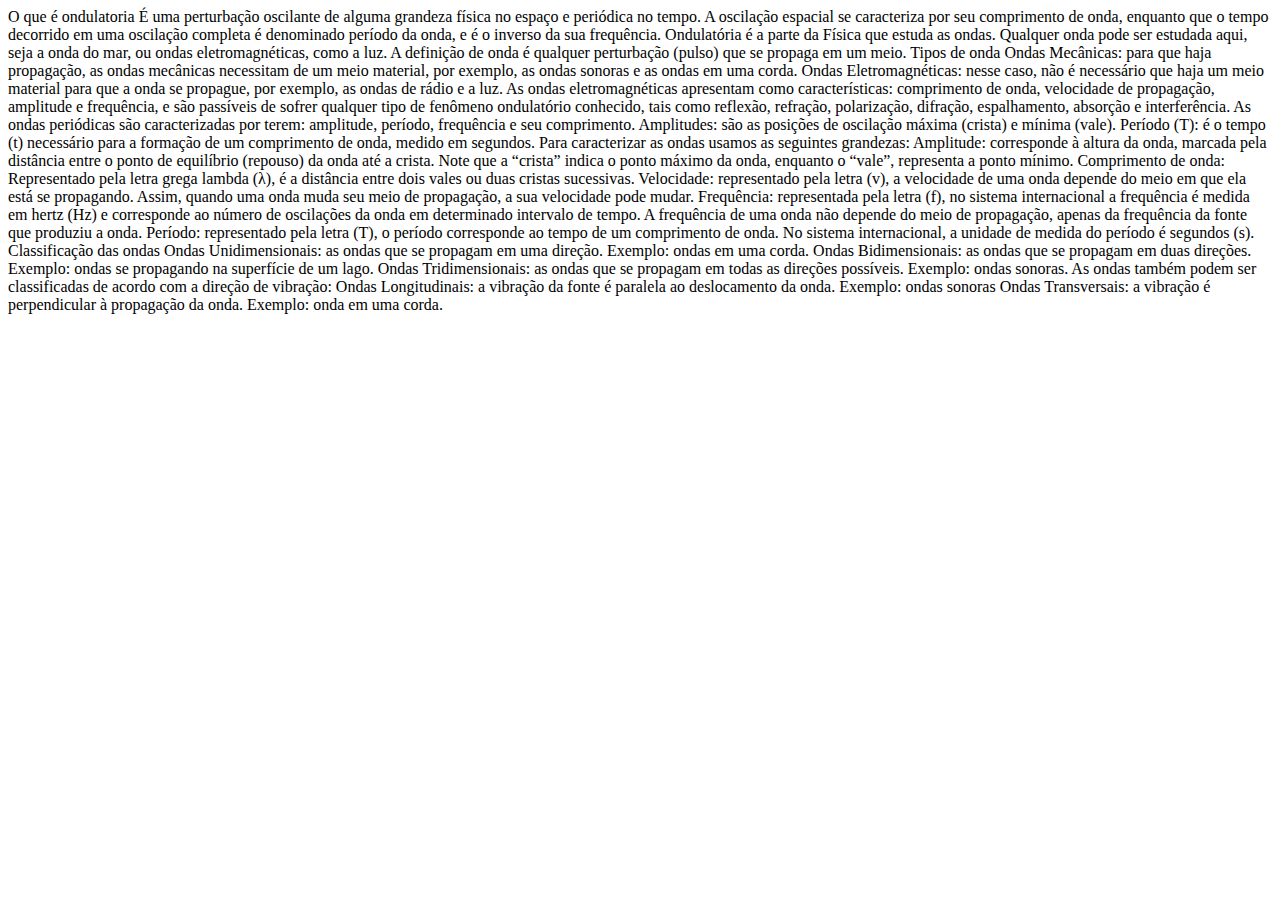
==== index.html @ 782c8c2d "Add files via upload" ====
<!DOCTYPE html>

<html lang="pt-br"> 

<head>
 <title> Ondulatória </title>
 <meta charset="UTF-8">
 <link rel="" href=>

</head>

<body>

O que é ondulatoria

É uma perturbação oscilante de alguma grandeza física no espaço e periódica no tempo. A oscilação espacial se caracteriza por seu comprimento de onda, enquanto que o tempo decorrido em uma oscilação completa é denominado período da onda, e é o inverso da sua frequência. Ondulatória é a parte da Física que estuda as ondas. Qualquer onda pode ser estudada aqui, seja a onda do mar, ou ondas eletromagnéticas, como a luz. A definição de onda é qualquer perturbação (pulso) que se propaga em um meio.
 
Tipos de onda
 
Ondas Mecânicas: para que haja propagação, as ondas mecânicas necessitam de um meio material, por exemplo, as ondas sonoras e as ondas em uma corda.

 Ondas Eletromagnéticas: nesse caso, não é necessário que haja um meio material para que a onda se propague, por exemplo, as ondas de rádio e a luz.

 As ondas eletromagnéticas apresentam como características: comprimento de onda, velocidade de propagação, amplitude e frequência, e são passíveis de sofrer qualquer tipo de fenômeno ondulatório conhecido, tais como reflexão, refração, polarização, difração, espalhamento, absorção e interferência.

    As ondas periódicas são caracterizadas por terem: amplitude, período, frequência e seu comprimento. Amplitudes: são as posições de oscilação máxima (crista) e mínima (vale). Período (T): é o tempo (t) necessário para a formação de um comprimento de onda, medido em segundos.


Para caracterizar as ondas usamos as seguintes grandezas:
 
Amplitude: corresponde à altura da onda, marcada pela distância entre o ponto de equilíbrio (repouso) da onda até a crista. Note que a “crista” indica o ponto máximo da onda, enquanto o “vale”, representa a ponto mínimo.

 Comprimento de onda: Representado pela letra grega lambda (λ), é a distância entre dois vales ou duas cristas sucessivas.

 Velocidade: representado pela letra (v), a velocidade de uma onda depende do meio em que ela está se propagando. Assim, quando uma onda muda seu meio de propagação, a sua velocidade pode mudar.

 Frequência: representada pela letra (f), no sistema internacional a frequência é medida em hertz (Hz) e corresponde ao número de oscilações da onda em determinado intervalo de tempo. A frequência de uma onda não depende do meio de propagação, apenas da frequência da fonte que produziu a onda.

 Período: representado pela letra (T), o período corresponde ao tempo de um comprimento de onda. No sistema internacional, a unidade de medida do período é segundos (s).

 Classificação das ondas

Ondas Unidimensionais: as ondas que se propagam em uma direção.
Exemplo: ondas em uma corda.

Ondas Bidimensionais: as ondas que se propagam em duas direções.
Exemplo: ondas se propagando na superfície de um lago.

Ondas Tridimensionais: as ondas que se propagam em todas as direções possíveis.
Exemplo: ondas sonoras.

As ondas também podem ser classificadas de acordo com a direção de vibração:

Ondas Longitudinais: a vibração da fonte é paralela ao deslocamento da onda.
Exemplo: ondas sonoras

Ondas Transversais: a vibração é perpendicular à propagação da onda.
Exemplo: onda em uma corda.
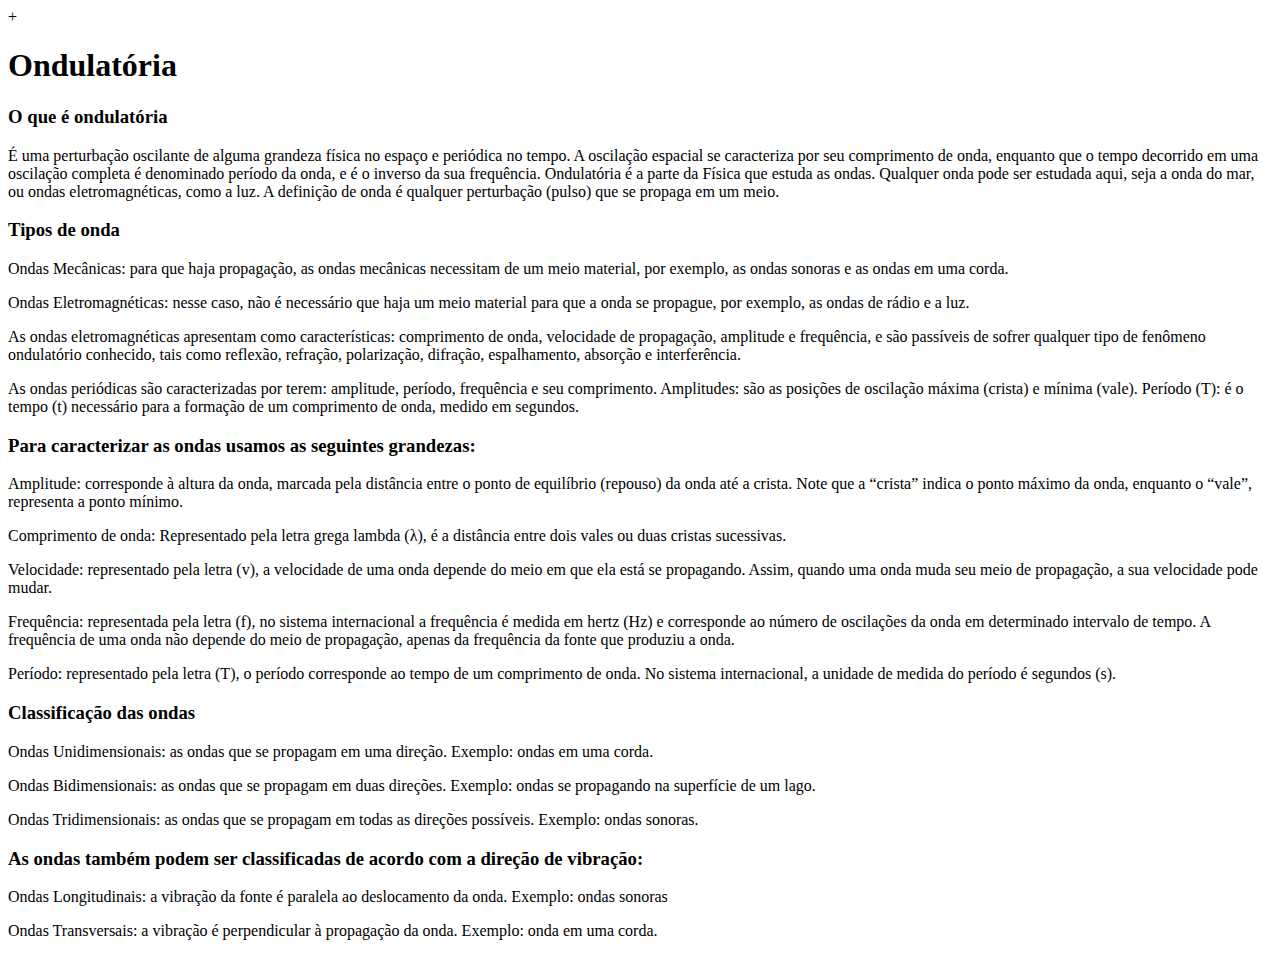
==== commit a70fa4a0: "index" ====
--- a/index.html
+++ b/index.html
@@ -1,4 +1,4 @@
-<!DOCTYPE html>
++<!DOCTYPE html>
 
 <html lang="pt-br"> 
 
@@ -9,52 +9,53 @@
 
 </head>
 
+<h1> Ondulatória </h1>
 <body>
 
-O que é ondulatoria
+<h3>O que é ondulatória</h3>
 
-É uma perturbação oscilante de alguma grandeza física no espaço e periódica no tempo. A oscilação espacial se caracteriza por seu comprimento de onda, enquanto que o tempo decorrido em uma oscilação completa é denominado período da onda, e é o inverso da sua frequência. Ondulatória é a parte da Física que estuda as ondas. Qualquer onda pode ser estudada aqui, seja a onda do mar, ou ondas eletromagnéticas, como a luz. A definição de onda é qualquer perturbação (pulso) que se propaga em um meio.
+<p>É uma perturbação oscilante de alguma grandeza física no espaço e periódica no tempo. A oscilação espacial se caracteriza por seu comprimento de onda, enquanto que o tempo decorrido em uma oscilação completa é denominado período da onda, e é o inverso da sua frequência. Ondulatória é a parte da Física que estuda as ondas. Qualquer onda pode ser estudada aqui, seja a onda do mar, ou ondas eletromagnéticas, como a luz. A definição de onda é qualquer perturbação (pulso) que se propaga em um meio.</p>
  
-Tipos de onda
+<h3>Tipos de onda</h3>
  
-Ondas Mecânicas: para que haja propagação, as ondas mecânicas necessitam de um meio material, por exemplo, as ondas sonoras e as ondas em uma corda.
+<p>Ondas Mecânicas: para que haja propagação, as ondas mecânicas necessitam de um meio material, por exemplo, as ondas sonoras e as ondas em uma corda.</p>
 
- Ondas Eletromagnéticas: nesse caso, não é necessário que haja um meio material para que a onda se propague, por exemplo, as ondas de rádio e a luz.
+<p>Ondas Eletromagnéticas: nesse caso, não é necessário que haja um meio material para que a onda se propague, por exemplo, as ondas de rádio e a luz.</p>
+<p>As ondas eletromagnéticas apresentam como características: comprimento de onda, velocidade de propagação, amplitude e frequência, e são passíveis de sofrer qualquer tipo de fenômeno ondulatório conhecido, tais como reflexão, refração, polarização, difração, espalhamento, absorção e interferência.</p>
 
- As ondas eletromagnéticas apresentam como características: comprimento de onda, velocidade de propagação, amplitude e frequência, e são passíveis de sofrer qualquer tipo de fenômeno ondulatório conhecido, tais como reflexão, refração, polarização, difração, espalhamento, absorção e interferência.
-
-    As ondas periódicas são caracterizadas por terem: amplitude, período, frequência e seu comprimento. Amplitudes: são as posições de oscilação máxima (crista) e mínima (vale). Período (T): é o tempo (t) necessário para a formação de um comprimento de onda, medido em segundos.
+<p>As ondas periódicas são caracterizadas por terem: amplitude, período, frequência e seu comprimento. Amplitudes: são as posições de oscilação máxima (crista) e mínima (vale). Período (T): é o tempo (t) necessário para a formação de um comprimento de onda, medido em segundos.</p>
 
 
-Para caracterizar as ondas usamos as seguintes grandezas:
+<h3>Para caracterizar as ondas usamos as seguintes grandezas:</h3>
  
-Amplitude: corresponde à altura da onda, marcada pela distância entre o ponto de equilíbrio (repouso) da onda até a crista. Note que a “crista” indica o ponto máximo da onda, enquanto o “vale”, representa a ponto mínimo.
+<p>Amplitude: corresponde à altura da onda, marcada pela distância entre o ponto de equilíbrio (repouso) da onda até a crista. Note que a “crista” indica o ponto máximo da onda, enquanto o “vale”, representa a ponto mínimo.</p>
 
- Comprimento de onda: Representado pela letra grega lambda (λ), é a distância entre dois vales ou duas cristas sucessivas.
+<p>Comprimento de onda: Representado pela letra grega lambda (λ), é a distância entre dois vales ou duas cristas sucessivas.</p>
 
- Velocidade: representado pela letra (v), a velocidade de uma onda depende do meio em que ela está se propagando. Assim, quando uma onda muda seu meio de propagação, a sua velocidade pode mudar.
+<p>Velocidade: representado pela letra (v), a velocidade de uma onda depende do meio em que ela está se propagando. Assim, quando uma onda muda seu meio de propagação, a sua velocidade pode mudar.</p>
 
- Frequência: representada pela letra (f), no sistema internacional a frequência é medida em hertz (Hz) e corresponde ao número de oscilações da onda em determinado intervalo de tempo. A frequência de uma onda não depende do meio de propagação, apenas da frequência da fonte que produziu a onda.
+<p>Frequência: representada pela letra (f), no sistema internacional a frequência é medida em hertz (Hz) e corresponde ao número de oscilações da onda em determinado intervalo de tempo. A frequência de uma onda não depende do meio de propagação, apenas da frequência da fonte que produziu a onda.</p>
 
- Período: representado pela letra (T), o período corresponde ao tempo de um comprimento de onda. No sistema internacional, a unidade de medida do período é segundos (s).
+<p>Período: representado pela letra (T), o período corresponde ao tempo de um comprimento de onda. No sistema internacional, a unidade de medida do período é segundos (s).</p>
 
- Classificação das ondas
+<h3>Classificação das ondas</h3>
 
-Ondas Unidimensionais: as ondas que se propagam em uma direção.
-Exemplo: ondas em uma corda.
+<p>Ondas Unidimensionais: as ondas que se propagam em uma direção.
+Exemplo: ondas em uma corda.</p>
 
-Ondas Bidimensionais: as ondas que se propagam em duas direções.
-Exemplo: ondas se propagando na superfície de um lago.
+<p>Ondas Bidimensionais: as ondas que se propagam em duas direções.
+Exemplo: ondas se propagando na superfície de um lago.</p>
 
-Ondas Tridimensionais: as ondas que se propagam em todas as direções possíveis.
-Exemplo: ondas sonoras.
+<p>Ondas Tridimensionais: as ondas que se propagam em todas as direções possíveis.
+Exemplo: ondas sonoras.</p>
 
-As ondas também podem ser classificadas de acordo com a direção de vibração:
+<h3>As ondas também podem ser classificadas de acordo com a direção de vibração:</h3>
 
-Ondas Longitudinais: a vibração da fonte é paralela ao deslocamento da onda.
-Exemplo: ondas sonoras
+<p>Ondas Longitudinais: a vibração da fonte é paralela ao deslocamento da onda.
+Exemplo: ondas sonoras</p>
 
-Ondas Transversais: a vibração é perpendicular à propagação da onda.
-Exemplo: onda em uma corda.
+<p>Ondas Transversais: a vibração é perpendicular à propagação da onda.
+Exemplo: onda em uma corda.</p>
 
 
+
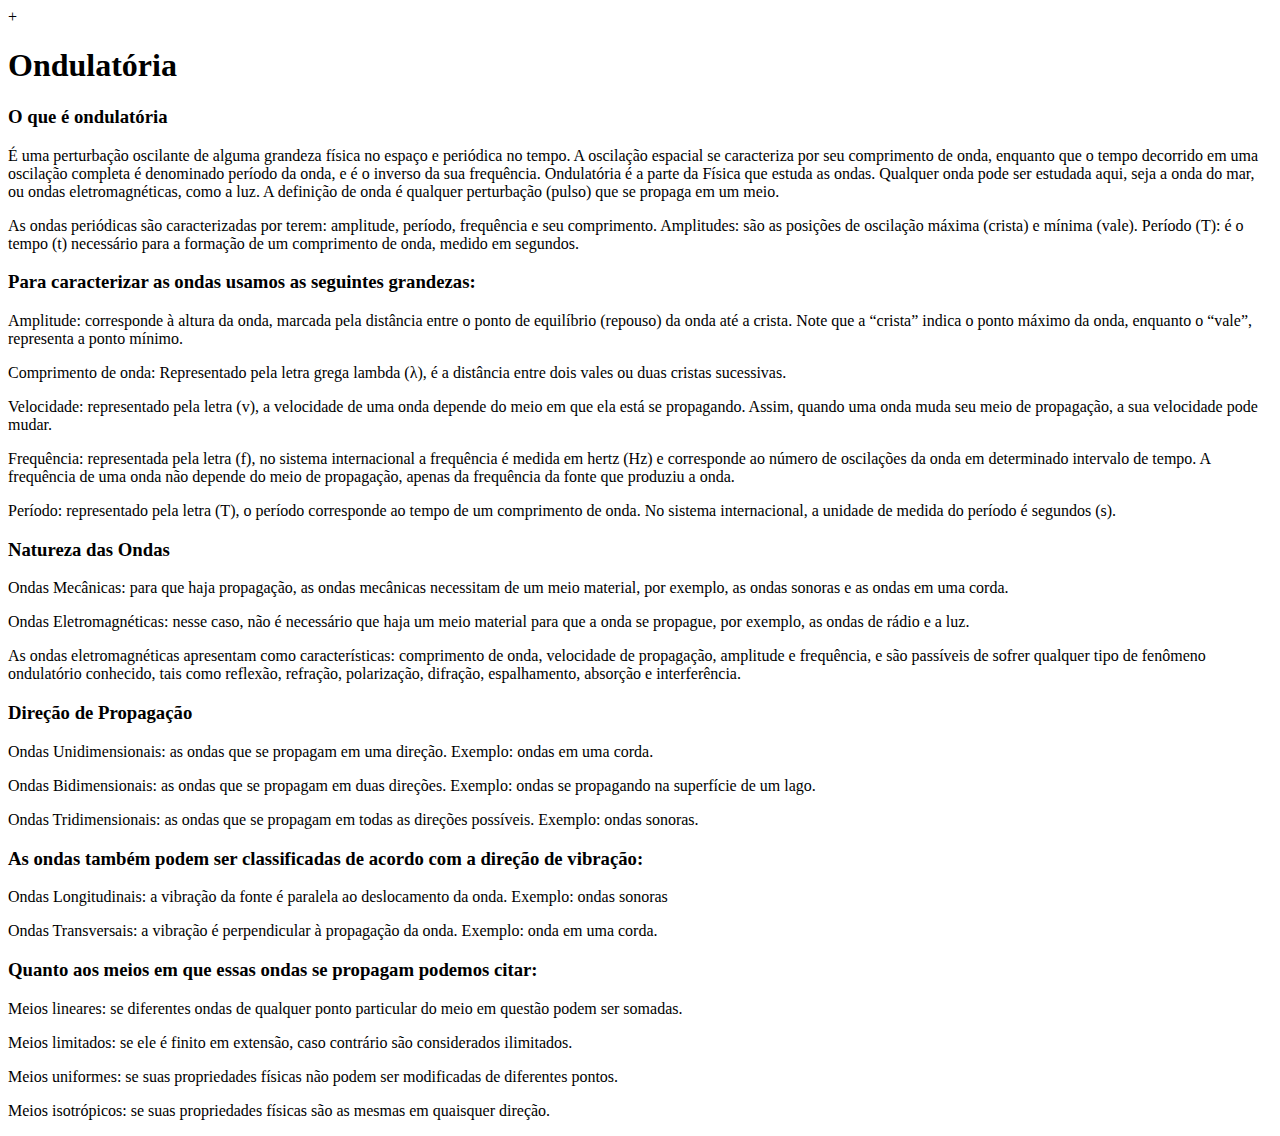
==== commit b3b7c6e9: "index" ====
--- a/index.html
+++ b/index.html
@@ -16,13 +16,6 @@
 
 <p>É uma perturbação oscilante de alguma grandeza física no espaço e periódica no tempo. A oscilação espacial se caracteriza por seu comprimento de onda, enquanto que o tempo decorrido em uma oscilação completa é denominado período da onda, e é o inverso da sua frequência. Ondulatória é a parte da Física que estuda as ondas. Qualquer onda pode ser estudada aqui, seja a onda do mar, ou ondas eletromagnéticas, como a luz. A definição de onda é qualquer perturbação (pulso) que se propaga em um meio.</p>
  
-<h3>Tipos de onda</h3>
- 
-<p>Ondas Mecânicas: para que haja propagação, as ondas mecânicas necessitam de um meio material, por exemplo, as ondas sonoras e as ondas em uma corda.</p>
-
-<p>Ondas Eletromagnéticas: nesse caso, não é necessário que haja um meio material para que a onda se propague, por exemplo, as ondas de rádio e a luz.</p>
-<p>As ondas eletromagnéticas apresentam como características: comprimento de onda, velocidade de propagação, amplitude e frequência, e são passíveis de sofrer qualquer tipo de fenômeno ondulatório conhecido, tais como reflexão, refração, polarização, difração, espalhamento, absorção e interferência.</p>
-
 <p>As ondas periódicas são caracterizadas por terem: amplitude, período, frequência e seu comprimento. Amplitudes: são as posições de oscilação máxima (crista) e mínima (vale). Período (T): é o tempo (t) necessário para a formação de um comprimento de onda, medido em segundos.</p>
 
 
@@ -38,7 +31,14 @@
 
 <p>Período: representado pela letra (T), o período corresponde ao tempo de um comprimento de onda. No sistema internacional, a unidade de medida do período é segundos (s).</p>
 
-<h3>Classificação das ondas</h3>
+<h3>Natureza das Ondas</h3>
+ 
+<p>Ondas Mecânicas: para que haja propagação, as ondas mecânicas necessitam de um meio material, por exemplo, as ondas sonoras e as ondas em uma corda.</p>
+
+<p>Ondas Eletromagnéticas: nesse caso, não é necessário que haja um meio material para que a onda se propague, por exemplo, as ondas de rádio e a luz.</p>
+<p>As ondas eletromagnéticas apresentam como características: comprimento de onda, velocidade de propagação, amplitude e frequência, e são passíveis de sofrer qualquer tipo de fenômeno ondulatório conhecido, tais como reflexão, refração, polarização, difração, espalhamento, absorção e interferência.</p>
+
+<h3> Direção de Propagação</h3>
 
 <p>Ondas Unidimensionais: as ondas que se propagam em uma direção.
 Exemplo: ondas em uma corda.</p>
@@ -57,5 +57,10 @@
 <p>Ondas Transversais: a vibração é perpendicular à propagação da onda.
 Exemplo: onda em uma corda.</p>
 
+<h3>Quanto aos meios em que essas ondas se propagam podemos citar:</h3>
 
+<p>Meios lineares: se diferentes ondas de qualquer ponto particular do meio em questão podem ser somadas.</p>
+<p>Meios limitados: se ele é finito em extensão, caso contrário são considerados ilimitados.</p>
+<p>Meios uniformes: se suas propriedades físicas não podem ser modificadas de diferentes pontos.</p>
+<p>Meios isotrópicos: se suas propriedades físicas são as mesmas em quaisquer direção.</p>
 
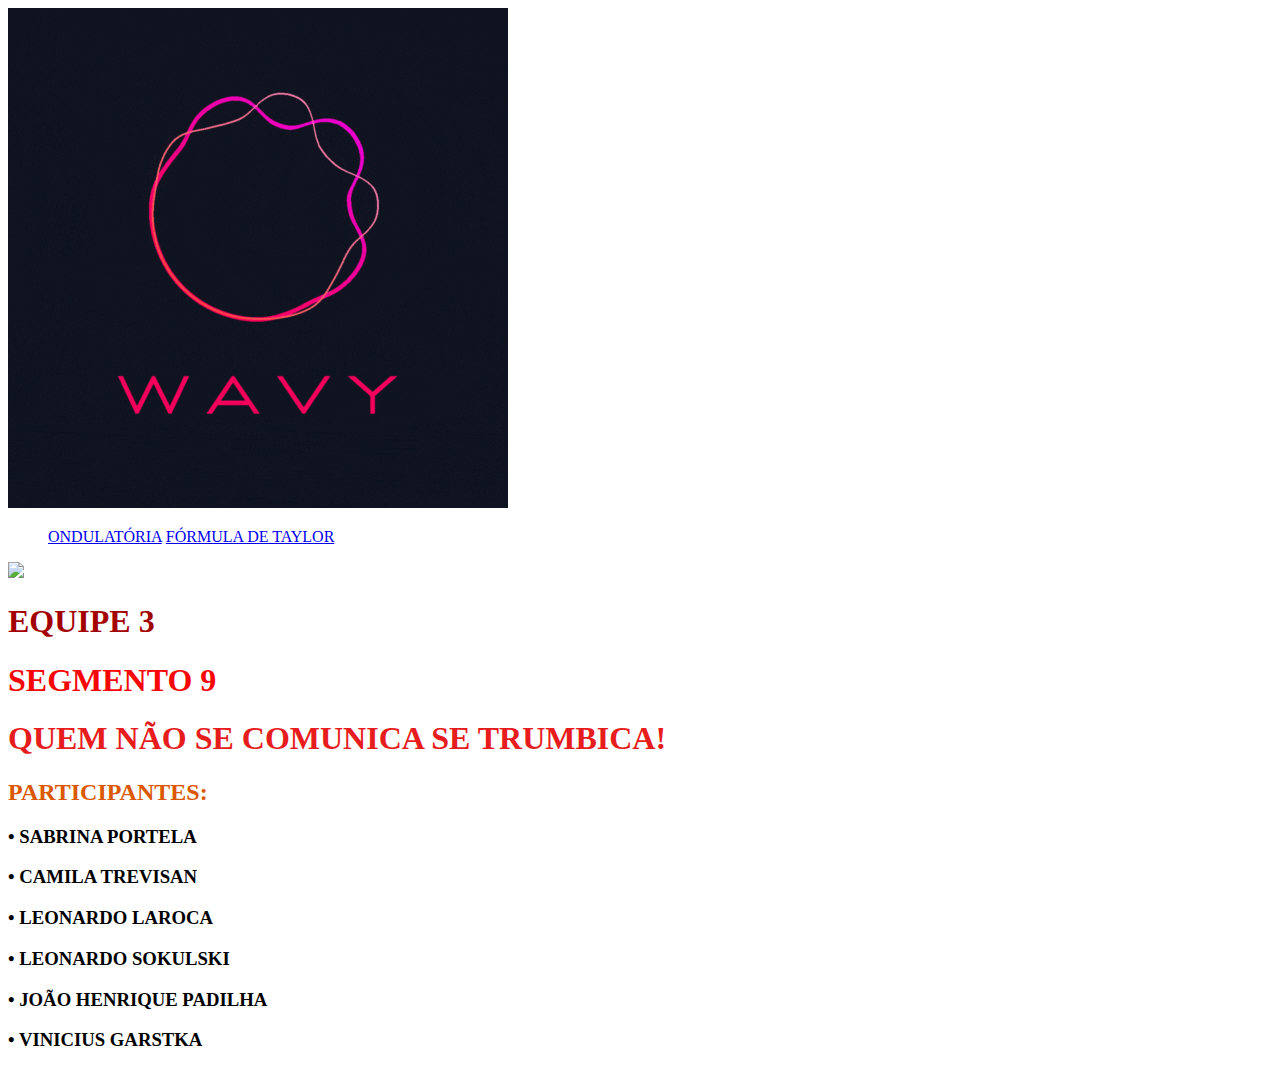
==== commit 4148ad88: "index" ====
--- a/index.html
+++ b/index.html
@@ -1,66 +1,63 @@
-+<!DOCTYPE html>
-
-<html lang="pt-br"> 
+<!DOCTYPE html>
+<html lang="en">
 
 <head>
- <title> Ondulatória </title>
- <meta charset="UTF-8">
- <link rel="" href=>
-
+<title>Equipe 3</title>
+<link href="css/style1.css" rel="stylesheet"/>
+<meta name="viewport" content="width=divice-width, initial-scale=1.0, maximum-scale=1.0">
 </head>
 
-<h1> Ondulatória </h1>
-<body>
-
-<h3>O que é ondulatória</h3>
-
-<p>É uma perturbação oscilante de alguma grandeza física no espaço e periódica no tempo. A oscilação espacial se caracteriza por seu comprimento de onda, enquanto que o tempo decorrido em uma oscilação completa é denominado período da onda, e é o inverso da sua frequência. Ondulatória é a parte da Física que estuda as ondas. Qualquer onda pode ser estudada aqui, seja a onda do mar, ou ondas eletromagnéticas, como a luz. A definição de onda é qualquer perturbação (pulso) que se propaga em um meio.</p>
- 
-<p>As ondas periódicas são caracterizadas por terem: amplitude, período, frequência e seu comprimento. Amplitudes: são as posições de oscilação máxima (crista) e mínima (vale). Período (T): é o tempo (t) necessário para a formação de um comprimento de onda, medido em segundos.</p>
+<body> 
+<header>
+    <div=class="center">
+<div class="logo"><img src="index.logo" /></div><!--Logo-->
+<div class="menu">
+    
+ <ul>   
+    <a href="ondulatoria.html">ONDULATÓRIA</a>
+    <a href="taylor.html">FÓRMULA DE TAYLOR</a>
+</ul>
 
 
-<h3>Para caracterizar as ondas usamos as seguintes grandezas:</h3>
- 
-<p>Amplitude: corresponde à altura da onda, marcada pela distância entre o ponto de equilíbrio (repouso) da onda até a crista. Note que a “crista” indica o ponto máximo da onda, enquanto o “vale”, representa a ponto mínimo.</p>
+</div><!--menu-->
+</div><!--center-->
 
-<p>Comprimento de onda: Representado pela letra grega lambda (λ), é a distância entre dois vales ou duas cristas sucessivas.</p>
+</header>
 
-<p>Velocidade: representado pela letra (v), a velocidade de uma onda depende do meio em que ela está se propagando. Assim, quando uma onda muda seu meio de propagação, a sua velocidade pode mudar.</p>
+<section class="sobre">
 
-<p>Frequência: representada pela letra (f), no sistema internacional a frequência é medida em hertz (Hz) e corresponde ao número de oscilações da onda em determinado intervalo de tempo. A frequência de uma onda não depende do meio de propagação, apenas da frequência da fonte que produziu a onda.</p>
+    <div class="extras">
 
-<p>Período: representado pela letra (T), o período corresponde ao tempo de um comprimento de onda. No sistema internacional, a unidade de medida do período é segundos (s).</p>
+        <div=class="center">
 
-<h3>Natureza das Ondas</h3>
- 
-<p>Ondas Mecânicas: para que haja propagação, as ondas mecânicas necessitam de um meio material, por exemplo, as ondas sonoras e as ondas em uma corda.</p>
+<div class="sesi"><img src="assets/img1.png" /></div><!--Img1-->
 
-<p>Ondas Eletromagnéticas: nesse caso, não é necessário que haja um meio material para que a onda se propague, por exemplo, as ondas de rádio e a luz.</p>
-<p>As ondas eletromagnéticas apresentam como características: comprimento de onda, velocidade de propagação, amplitude e frequência, e são passíveis de sofrer qualquer tipo de fenômeno ondulatório conhecido, tais como reflexão, refração, polarização, difração, espalhamento, absorção e interferência.</p>
+</div>
+      </div><!--extras-->
+<div class="center">
+<div class="texto-sobre">
+<h1><span style="color: #a30000;">EQUIPE 3</span></h1>
+<h1><span style="color: #f70606;">SEGMENTO 9</span></h1>
+<h1><span style="color: #e71c1c;">QUEM NÃO SE COMUNICA SE TRUMBICA! </span></h1>
 
-<h3> Direção de Propagação</h3>
+<p><h2><span style="color:#db5801;">PARTICIPANTES:</span></h2></p> 
+<p><h3>• SABRINA PORTELA</h3></p>
+<p><h3>• CAMILA TREVISAN</h3></p>
+<p><h3>• LEONARDO LAROCA</h3></p>
+<p><h3>• LEONARDO SOKULSKI</h3></p>
+<p><h3>• JOÃO HENRIQUE PADILHA</h3></p>
+<p><h3>• VINICIUS GARSTKA</h3></p>
 
-<p>Ondas Unidimensionais: as ondas que se propagam em uma direção.
-Exemplo: ondas em uma corda.</p>
 
-<p>Ondas Bidimensionais: as ondas que se propagam em duas direções.
-Exemplo: ondas se propagando na superfície de um lago.</p>
 
-<p>Ondas Tridimensionais: as ondas que se propagam em todas as direções possíveis.
-Exemplo: ondas sonoras.</p>
 
-<h3>As ondas também podem ser classificadas de acordo com a direção de vibração:</h3>
+</div>
+      </div>
+            </section>
 
-<p>Ondas Longitudinais: a vibração da fonte é paralela ao deslocamento da onda.
-Exemplo: ondas sonoras</p>
 
-<p>Ondas Transversais: a vibração é perpendicular à propagação da onda.
-Exemplo: onda em uma corda.</p>
 
-<h3>Quanto aos meios em que essas ondas se propagam podemos citar:</h3>
+            
+</body>
 
-<p>Meios lineares: se diferentes ondas de qualquer ponto particular do meio em questão podem ser somadas.</p>
-<p>Meios limitados: se ele é finito em extensão, caso contrário são considerados ilimitados.</p>
-<p>Meios uniformes: se suas propriedades físicas não podem ser modificadas de diferentes pontos.</p>
-<p>Meios isotrópicos: se suas propriedades físicas são as mesmas em quaisquer direção.</p>
-
+</html>
